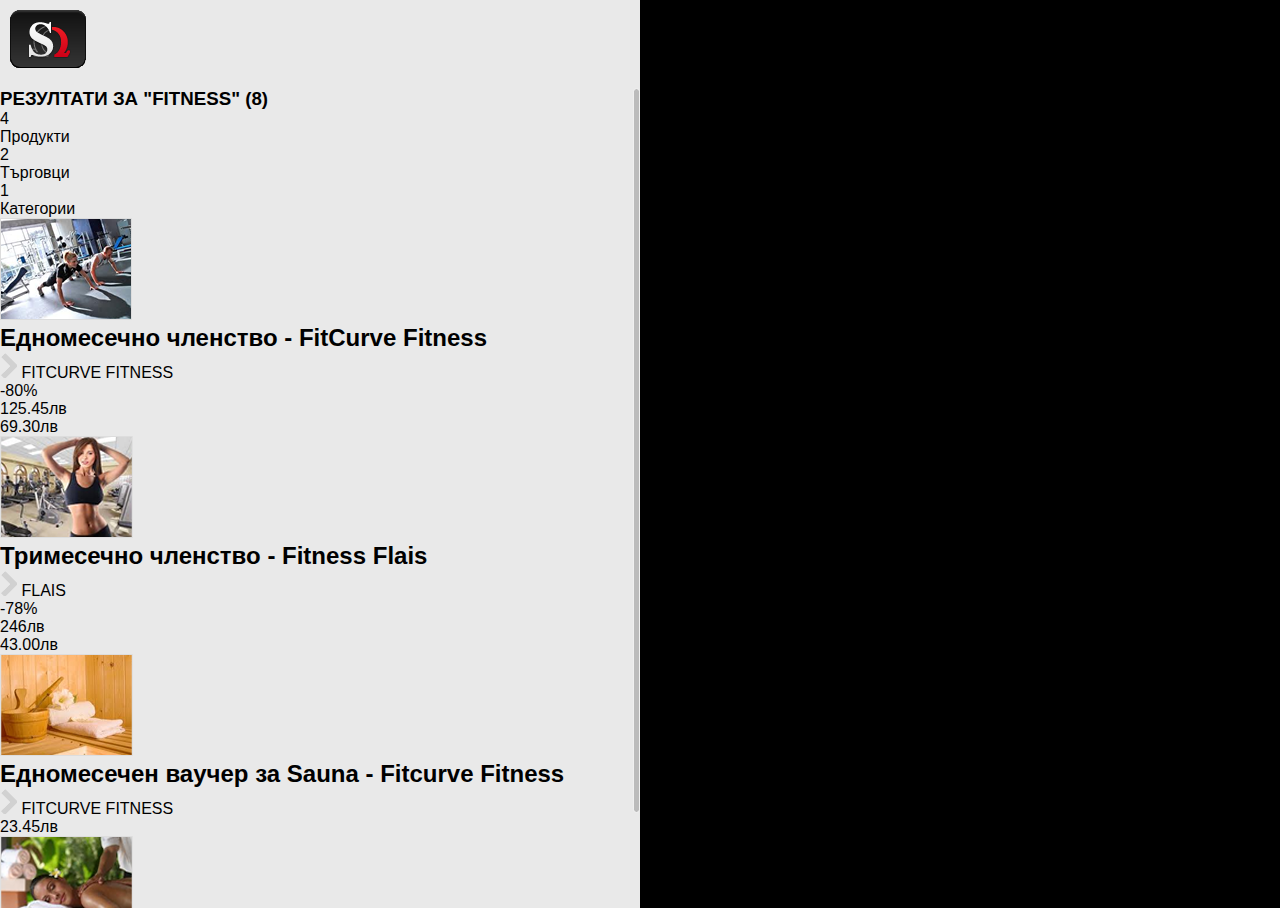
==== fitness.html @ ddc69c77 "fitness page structure" ====
<!DOCTYPE HTML>
<html>
    
    <head>
        <meta name="viewport" content="width=device-width user-scalable=false initial-scale=0.5" />
        <meta content="text/html" charset="utf8">
        <title>Scoretwice</title>
        <meta description="HTML5 copy of the iphone app Scoretwice" />
        <link rel="stylesheet" href="styles/main.css" type="text/css" charset="utf-8" />
        <link rel="stylesheet" href="styles/fitness.css" type="text/css" charset="utf-8" />
        <link rel="stylesheet" href="styles/navigation.css" type="text/css" charset="utf-8" />
        <link rel="stylesheet" href="styles/header.css" type="text/css" charset="utf-8" />
        <link rel="stylesheet" href="styles/animate.min.css" type="text/css" charset="utf-8" />
    </head>
    
    <body>
        <nav id="app-menu">
            <ul id="sections-tab-menu">
                <li id="main-menu-tab">
                    <img src="/images/main-menu-tab.png" alt="Main Menu" Title="Menu Tab" width="47" height="42" />
                </li>
                <li id="credit-card-menu-tab">
                    <img src="/images/credit-card-menu-tab.fw.png" alt="Credit Card" Title="Credit Card" width="58" height="43" />
                </li>
                <li id="shopping-cart-menu-tab">
                    <img src="/images/shopping-cart-menu-tab.fw.png" alt="Shopping Cart" Title="Shopping Cart" width="64" height="47" />
                </li>
            </ul>
            <input id="menu-search-field" type=text placeholder="Търси Продукти, Услуги, Търговци" />
            <ul id="main-menu">
                <li id="beginning-menu-item">
                    <div class="icon-container">
                        <img src="/images/beginning-menu-list.fw.png" alt="Beginning Icon" title="Beginning" width="55" height="53" class="menu-icon" />
                    </div>
                    <span>Начало</span>
                </li>
                <li id="hot-menu-item">
                    <div class="icon-container">
                        <img src="/images/hot-menu-list.fw.png" alt="Hot Icon" title="Hot" width="54" height="67" class="menu-icon" />
                    </div>
                    <span>Горещо</span>
                </li>
                <li id="products-menu-item">
                    <div class="icon-container">
                        <img src="/images/products-menu-list.fw.png" alt="Products Icon" title="Products" width="49" height="49" class="menu-icon" />
                    </div>
                    <span>Продукти</span>
                </li>
                <li id="services-menu-item">
                    <div class="icon-container">
                        <img src="/images/services-menu-list.fw.png" alt="Services Icon" title="Services" width="69" height="58" class="menu-icon" />
                    </div>
                    <span>Услуги</span>
                </li>
                <li id="merchants-menu-item">
                    <div class="icon-container">
                        <img src="/images/merchants-menu-list.fw.png" alt="Merchants Icon" title="Merchants" width="45" height="47" class="menu-icon" />
                    </div>
                    <span>Търговци</span>
                </li>
                <!--12 notification on merchants -->
                <li id="payments-menu-item">
                    <div class="icon-container">
                        <img src="/images/payments-menu-list.fw.png" alt="Payments Icon" title="Payments" width="47" height="44" class="menu-icon" />
                    </div>
                    <span>Плащания</span>
                    <div id="payments-notifications">12</div>
                </li>
                <li id="archive-menu-item">
                    <div class="icon-container">
                        <img src="/images/archive-menu-list.fw.png" alt="Archive Icon" title="Archive" width="37" height="44" class="menu-icon" />
                    </div>
                    <span>Архив</span>
                </li>
            </ul>
            <p id="account-info">
                <strong>Scoretwice</strong>ще ви бъде много по-полезен ако се регистрирате или влезете с акаунта си</p>
            <a class="login-button">Регистрация</a>
            <a class="login-button">Вход</a>
        </nav>
        <div id="main-container">
            <header>
                <a id="menu-button">
                    <img src="images/logo.png" alt="Scoretwice Logo" title="Scoretwice" width="76" height="58" />
                </a>
            </header>
            <div id="scroll-container">
                <h3>РЕЗУЛТАТИ ЗА "FITNESS" (8)</h3>
                <ul id="search-tabs">
                    <li>
                        <div class="tab-number">4</div>Продукти</li>
                    <li>
                        <div class="tab-number">2</div>Търговци</li>
                    <li>
                        <div class="tab-number">1</div>Категории</li>
                </ul>
                <ul id="search-results">
                    <li>
                        <img src="/images/one-month-freecurve.fw.png" alt="One Month Fitness" Title="Fitness" width="132" height="102" />
                        <h2>Едномесечно членство - FitCurve Fitness</h2>
                        <img class="search-result-arrow" src="/images/arrow.png" alt="Search Arrow" title="Arrow"/>
                        <span class="organisation-name">FITCURVE FITNESS</span>
                        <div class="promotion-percentage">-80%</div>
                        <span class="money-off">125.45лв</span>
                        <ul>
                            <li class="star"></li>
                            <li class="star"></li>
                            <li class="star"></li>
                            <li class="star"></li>
                            <li class="no-star"></li>
                        </ul>
                        <div class="price"><span class="red">69.30</span>лв</div>
                    </li>
                    <li>
                        <img src="/images/three-month-flais.fw.png" alt="Three Months Flais" Title="Flais" width="133" height="102" />
                        <h2>Тримесечно членство - Fitness Flais</h2>
                        <img class="search-result-arrow" src="/images/arrow.png" alt="Search Arrow" title="Arrow"/>
                        <span class="organisation-name">FLAIS</span>
                        <div class="promotion-percentage">-78%</div>
                        <span class="money-off">246лв</span>
                        <ul>
                            <li class="star"></li>
                            <li class="star"></li>
                            <li class="star"></li>
                            <li class="star"></li>
                            <li class="no-star"></li>
                        </ul>
                        <div class="price"><span class="red">43.00</span>лв</div>
                    </li>
                    <li>
                        <img src="/images/one-month-sauna.fw.png" alt="One Month Sauna" Title="Sauna" width="133" height="102" />
                        <h2>Едномесечен ваучер за Sauna - Fitcurve Fitness</h2>
                        <img class="search-result-arrow" src="/images/arrow.png" alt="Search Arrow" title="Arrow"/>
                        <span class="organisation-name">FITCURVE FITNESS</span>
                        <ul>
                            <li class="star"></li>
                            <li class="star"></li>
                            <li class="star"></li>
                            <li class="no-star"></li>
                            <li class="no-star"></li>
                        </ul>
                        <div class="price"><span class="red">23.45</span>лв</div>
                    </li>
                    <li>
                        <img src="/images/massage.fw.png" alt="Massages and Spa" Title="Spa" width="133" height="102" />
                        <h2>Масажи и Спа процедури - FitCurve Fitness</h2>
                        <img class="search-result-arrow" src="/images/arrow.png" alt="Search Arrow" title="Arrow"/>
                        <span class="organisation-name">FITCURVE FITNESS</span>
                        <ul>
                            <li class="star"></li>
                            <li class="star"></li>
                            <li class="star"></li>
                            <li class="no-star"></li>
                            <li class="no-star"></li>
                        </ul>
                        <div class="price"><span class="red">143.00</span>лв</div>
                    </li>
                </ul>
            </div>
        </div>
        <script src="/scripts/jquery-2.0.3.min.js"></script>
        <script src="/scripts/jquery.nicescroll.js"></script>
        <script src="/scripts/scripts.js"></script>
    </body>

</html>
---- styles/main.css ----
/*reset*/
 html, body, div, section, header, footer, h1, h2, h3, ul, li, img, p, section, input, a, nav, span {
    margin:0;
    padding:0;
}
ul {
    list-style:none;
}
/*fonts*/
 @font-face {
    font-family:'Helvetica';
    src:url('/fonts/Helvetica.ttf');
}
@font-face {
    font-family:'HelveticaNeue';
    src:url('/fonts/HelveticaNeue.otf');
}
@font-face {
    font-family:'HelveticaNeue';
    font-weight:bold;
    src:url('/fonts/HelveticaNeue-Bold.otf');
}
body {
    font-family:'Helvetica';
    overflow:hidden;
    background:black;
    /*on iphone >5 the app has black stripes on top and bottom*/
}
/*the content container*/
 #main-container {
    /*for menu animation purposes*/
    float:left;
    position:absolute;
    left:0;
    background:#E9E9E9;
}
#scroll-container {
    margin-top:88px;
    overflow:hidden;
    width:640px;
}
---- styles/navigation.css ----
/*main navigation*/
 #app-menu {
    width:519px;
    background: url("/images/navigation-pattern.png");
    float:left;
    position:absolute;
    left:-519px;
}
#app-menu #sections-tab-menu {
    height:88px;
}
#app-menu #sections-tab-menu li {
    float:left;
    display:block;
    box-sizing:border-box;
    border: 1px solid #272728;
    outline:1px solid #3c3d3e;    
    width:173px;
    height:88px;
    background: url("/images/non-selected-tab.fw.png");
}
#app-menu #sections-tab-menu li:nth-child(1) {
    background:none;
    border:none;
    outline:none;
}
#app-menu #sections-tab-menu li img{
    display:block;
    margin: 0 auto;
    margin-top:20px;
}

#app-menu input{
    width:485px;
    height:53px;
    margin:10px auto;
    display:block;
    border-radius:30px;
    border:1px solid #222;
    font-size:24px;
    color:#666;
    padding-left:50px;
    padding-top:5px;
    box-sizing:border-box;
    background: url("/images/search-field.fw.png");
}
#app-menu #main-menu{
    margin-top:10px;
    height:504px;
}
#app-menu #main-menu li{
    height:84px;
    font-size:34px;
    color:white;
    box-sizing:border-box;
    border-top:1px solid #333;
    border-bottom:1px solid black;
    padding-top:15px;
    
}
#app-menu #main-menu li .menu-icon{
    vertical-align:middle;
}
#app-menu #main-menu li .icon-container{
    width:70px;
    height:60px;
    float:left;
    vertical-align:middle;
    padding-left:20px;
}
#app-menu #main-menu li span{
    vertical-align:middle;
    display:block;
    vertical-align:middle;
    float:left;
    padding-top:10px;
    margin-left:20px;
}

#app-menu #main-menu li:nth-child(1){
    background:black;
}
#app-menu #main-menu li #payments-notifications{
    float:right;
    background:url("/images/notifications.fw.png");
    width:70px;
    height:50px;
    text-align:center;
    box-sizing:border-box;
    padding-top:3px;
    padding-right:3px;
    margin-right:15px;
}
#app-menu #account-info{
    font-style:italic;
    padding:20px 0 20px 30px;
    color:white;
    font-size:20px;
}
#app-menu .login-button{
    width:224px;
    height:70px;
    background:url("/images/login-button.fw.png") no-repeat;
    color:white;
    font-size:28px;
    float:left;
    display:block;
    margin:0 0 20px 20px;
    text-align:center;
    padding-top:15px;
    box-sizing:border-box;
    text-decoration:none;
}
---- styles/header.css ----
/*header*/
 header {
    position:absolute;
    left:0;
    width:640px;
    height:88px;
    background: url('/images/header.png');
}
header #menu-button {
    display:block;
    width:76px;
    float:left;
    margin: 10px 0 0 10px;
}
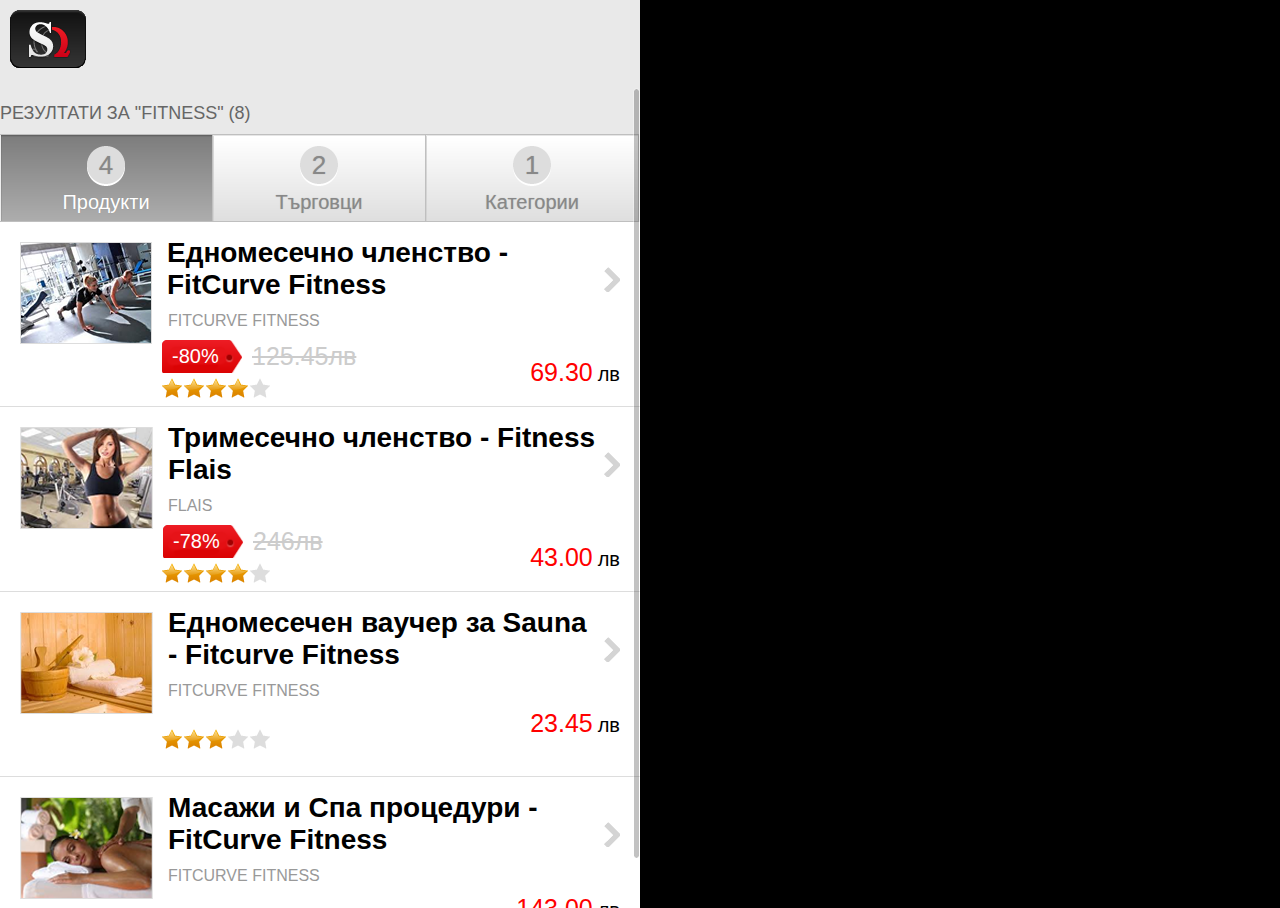
==== commit 98c12677: "Fitness styling and scroll modifications" ====
--- a/fitness.html
+++ b/fitness.html
@@ -87,7 +87,7 @@
             <div id="scroll-container">
                 <h3>РЕЗУЛТАТИ ЗА "FITNESS" (8)</h3>
                 <ul id="search-tabs">
-                    <li>
+                    <li class="selected">
                         <div class="tab-number">4</div>Продукти</li>
                     <li>
                         <div class="tab-number">2</div>Търговци</li>
--- a/styles/main.css
+++ b/styles/main.css
@@ -20,9 +20,12 @@
     font-weight:bold;
     src:url('/fonts/HelveticaNeue-Bold.otf');
 }
+html, body {
+    overflow:hidden;
+    height:100%;
+}
 body {
     font-family:'Helvetica';
-    overflow:hidden;
     background:black;
     /*on iphone >5 the app has black stripes on top and bottom*/
 }
@@ -32,10 +35,14 @@
     float:left;
     position:absolute;
     left:0;
+    height:100%;
     background:#E9E9E9;
 }
 #scroll-container {
     margin-top:88px;
-    overflow:hidden;
     width:640px;
+}
+.scrollable {
+    overflow-y:scroll;
+    -webkit-overflow-scrolling: touch;
 }--- a/styles/fitness.css
+++ b/styles/fitness.css
@@ -0,0 +1,128 @@
+h3{
+    font-size:18px;
+    color:#666;
+    height:46px;
+    padding-top:15px;
+    box-sizing:border-box;
+    font-style:none;
+    font-weight:100;
+}
+#search-tabs{
+    height:88px;
+    width:640px;
+}
+#search-tabs li{
+    float:left;
+    width:213px;
+    box-sizing:border-box;
+    height:88px;
+    border:1px solid #BFBFBF;
+    border-left:none;
+    background: url("/images/non-selected-fitness-tab.fw.png");
+    font-size:20px;
+    color:#888;
+    text-align:center;
+    text-shadow:0 0 1px rgba(100,100,100,0.4);
+}
+
+#search-tabs li .tab-number{
+    background: url("/images/non-selected-fitness-tab-number.fw.png") no-repeat center;
+    margin:0 auto;
+    padding:10px;
+    text-align:center;
+    font-size:26px;
+    margin-top:5px;
+}
+
+#search-tabs li:nth-child(1){
+    background: url("/images/selected-fitness-tab.fw.png");
+    color:white;
+}
+#search-tabs li:nth-child(1) .tab-number{
+    color:#888;
+}
+#search-results li{
+    height:185px;
+    box-sizing:border-box;
+    padding:10px;
+    background:white;
+    border-bottom:1px solid #DDD;
+}
+#search-results li h2{
+    width:438px;
+    padding:5px;
+    padding-bottom:0;
+    box-sizing:border-box;
+    font-size:28px;
+    display:block;
+    float:left;
+}
+#search-results li img{
+    float:left;
+    margin:10px;
+    display:block;
+}
+#search-results li .search-result-arrow{
+    float:right;
+    margin-top:-35px;
+}
+
+#search-results li .organisation-name{
+    padding-left:5px;
+    color:#999;
+    display:block;
+    margin-left:153px;
+    margin-top:80px;
+}
+#search-results li .promotion-percentage{
+    background:url("/images/promotion-percentage.png");
+    background-size:100% auto;
+    width:70px;
+    height:28px;
+    float:left;
+    font-size:20px;
+    color:white;
+    padding: 5px 0 0 10px;
+    margin-top:10px;
+}
+#search-results li .money-off{
+    font-size:25px;
+    color:#CCC;
+    text-decoration:line-through;
+    float:left;
+    width:90px;
+    margin-left:10px;
+    padding-top:12px;
+}
+#search-results li ul{
+    width:110px;
+    height:20px;
+    margin-left:150px;
+    clear:left;
+    padding-top:5px;
+}
+#search-results li ul li{
+    width:20px;
+    height:20px;
+    float:left;
+    border:none;
+    margin-left:2px;
+}
+#search-results li ul .star{
+    background: url("/images/star.fw.png");
+}
+
+#search-results li ul .no-star{
+    background: url("/images/no-star.fw.png");
+}
+#search-results li .price{
+    float:right;
+    font-size:20px;
+    margin-top:-40px;
+    margin-right:10px;
+}
+#search-results li .price .red{
+    color:red;
+    font-size:25px;
+    padding:5px;
+}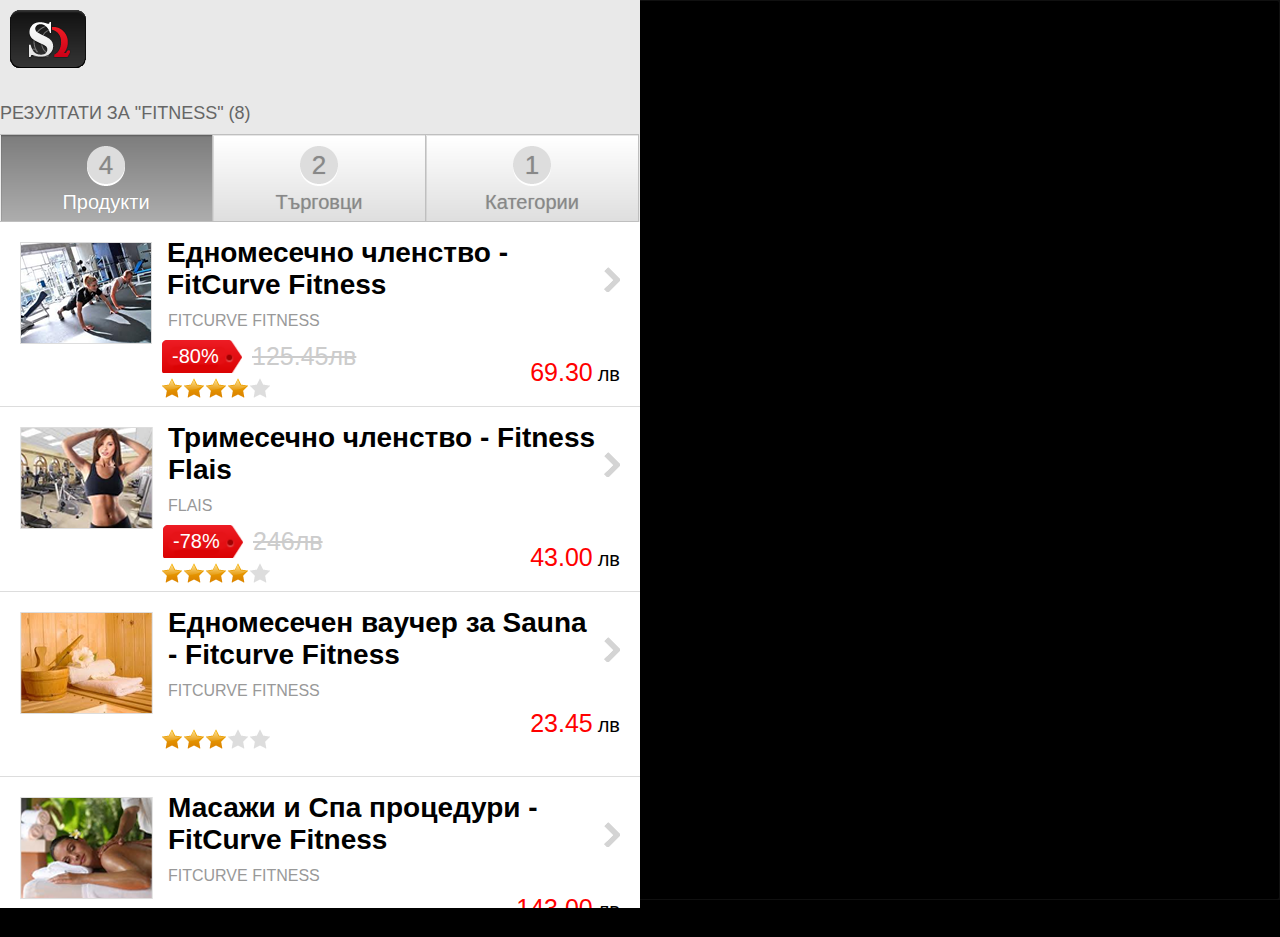
==== commit 5eb0532f: "Scroll Fixes and initial release" ====
--- a/fitness.html
+++ b/fitness.html
@@ -2,13 +2,14 @@
 <html>
     
     <head>
-        <meta name="viewport" content="width=device-width user-scalable=false initial-scale=0.5" />
+        <meta name="viewport" content="width=device-width user-scalable=false initial-scale=0.5 max-scale=0.5" />
+        <meta name="apple-mobile-web-app-capable" content="yes"/>
         <meta content="text/html" charset="utf8">
         <title>Scoretwice</title>
         <meta description="HTML5 copy of the iphone app Scoretwice" />
         <link rel="stylesheet" href="styles/main.css" type="text/css" charset="utf-8" />
+        <link rel="stylesheet" href="styles/navigation.css" type="text/css" charset="utf-8" />
         <link rel="stylesheet" href="styles/fitness.css" type="text/css" charset="utf-8" />
-        <link rel="stylesheet" href="styles/navigation.css" type="text/css" charset="utf-8" />
         <link rel="stylesheet" href="styles/header.css" type="text/css" charset="utf-8" />
         <link rel="stylesheet" href="styles/animate.min.css" type="text/css" charset="utf-8" />
     </head>
@@ -27,12 +28,13 @@
                 </li>
             </ul>
             <input id="menu-search-field" type=text placeholder="Търси Продукти, Услуги, Търговци" />
-            <ul id="main-menu">
+            <ul id="main-menu" class="scrollable">
                 <li id="beginning-menu-item">
                     <div class="icon-container">
                         <img src="/images/beginning-menu-list.fw.png" alt="Beginning Icon" title="Beginning" width="55" height="53" class="menu-icon" />
                     </div>
                     <span>Начало</span>
+                    <a href="/index.html"></a> <!--For SEO -->
                 </li>
                 <li id="hot-menu-item">
                     <div class="icon-container">
@@ -45,6 +47,7 @@
                         <img src="/images/products-menu-list.fw.png" alt="Products Icon" title="Products" width="49" height="49" class="menu-icon" />
                     </div>
                     <span>Продукти</span>
+                    <a href="/products.html"></a> <!--For SEO -->
                 </li>
                 <li id="services-menu-item">
                     <div class="icon-container">
@@ -84,7 +87,7 @@
                     <img src="images/logo.png" alt="Scoretwice Logo" title="Scoretwice" width="76" height="58" />
                 </a>
             </header>
-            <div id="scroll-container">
+            <div id="scroll-container" class="scrollable">
                 <h3>РЕЗУЛТАТИ ЗА "FITNESS" (8)</h3>
                 <ul id="search-tabs">
                     <li class="selected">
@@ -159,7 +162,7 @@
             </div>
         </div>
         <script src="/scripts/jquery-2.0.3.min.js"></script>
-        <script src="/scripts/jquery.nicescroll.js"></script>
+        <script src="/scripts/jquery.mobile-1.3.2.min.js"></script>
         <script src="/scripts/scripts.js"></script>
     </body>
 
--- a/styles/navigation.css
+++ b/styles/navigation.css
@@ -76,10 +76,6 @@
     padding-top:10px;
     margin-left:20px;
 }
-
-#app-menu #main-menu li:nth-child(1){
-    background:black;
-}
 #app-menu #main-menu li #payments-notifications{
     float:right;
     background:url("/images/notifications.fw.png");
